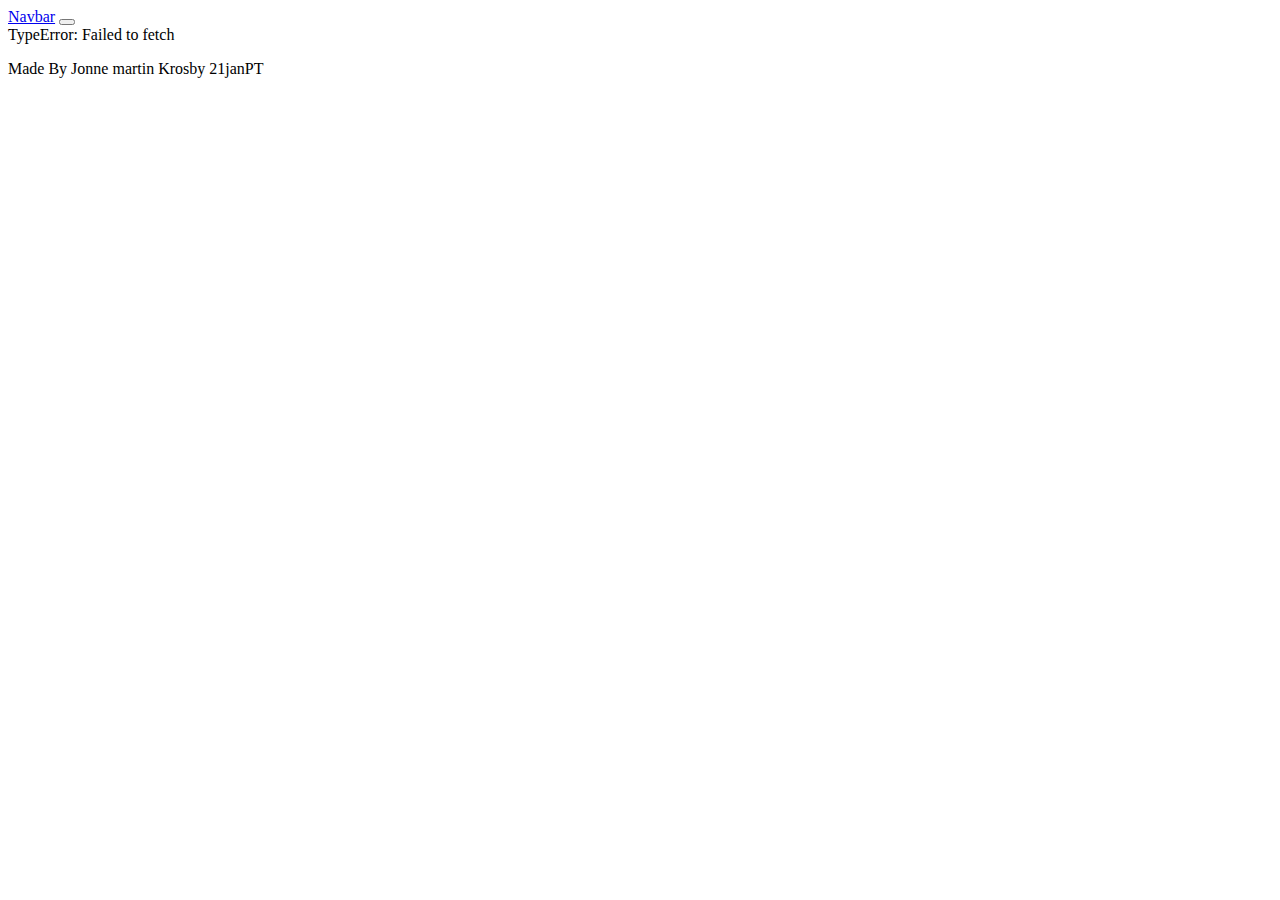
==== index.html @ 99fd49e2 "initial commit" ====
<!DOCTYPE html>
<html lang="en">
<head>
  <meta charset="UTF-8">
  <meta http-equiv="X-UA-Compatible" content="IE=edge">
  <meta name="viewport" content="width=device-width, initial-scale=1.0">
  <link href="styles/style.css" rel="stylesheet">
  <link href="https://cdn.jsdelivr.net/npm/bootstrap@5.3.0-alpha3/dist/css/bootstrap.min.css" rel="stylesheet" integrity="sha384-KK94CHFLLe+nY2dmCWGMq91rCGa5gtU4mk92HdvYe+M/SXH301p5ILy+dN9+nJOZ" crossorigin="anonymous">
  <title>Document</title>
</head>
<body>
  <header>
    <nav class="navbar navbar-expand-lg bg-body-tertiary">
      <div class="container-fluid">
        <a class="navbar-brand" href="index.html">Navbar</a>
        <button class="navbar-toggler" type="button" data-bs-toggle="collapse" data-bs-target="#navbarNav" aria-controls="navbarNav" aria-expanded="false" aria-label="Toggle navigation">
          <span class="navbar-toggler-icon"></span>
        </button>
        <div class="menu__container collapse navbar-collapse d-flex-lg justify-content-center" id="navbarNav">
        
        </div>
      </div>
    </nav>
    </div>
  </header>
  <main>
    <div class="filter__container"></div>
    <div class="results__container"></div>
  </main>
  <footer>
  <p>Made By Jonne martin Krosby 21janPT</p>
  </footer>
  <script src="https://cdn.jsdelivr.net/npm/bootstrap@5.3.0-alpha3/dist/js/bootstrap.bundle.min.js" integrity="sha384-ENjdO4Dr2bkBIFxQpeoTz1HIcje39Wm4jDKdf19U8gI4ddQ3GYNS7NTKfAdVQSZe" crossorigin="anonymous"></script>
  <script src="js/index.js" type="module"></script>
</body>
</html>
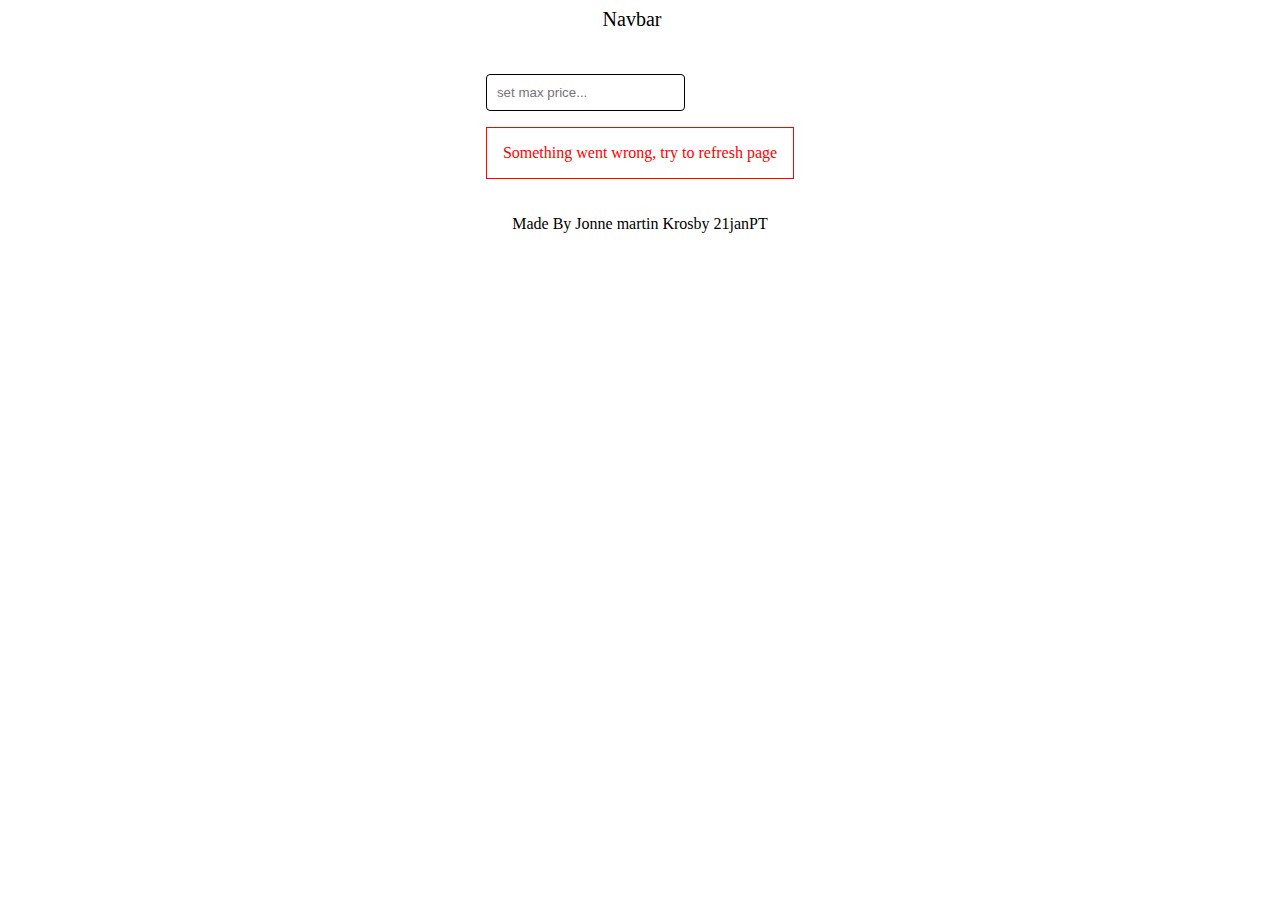
==== commit ff6dd313: "started on lvl 1 requriement" ====
--- a/index.html
+++ b/index.html
@@ -24,7 +24,9 @@
     </div>
   </header>
   <main>
-    <div class="filter__container"></div>
+    <div class="filter">
+      <input placeholder="set max price..." id="price"/>
+  </div>
     <div class="results__container"></div>
   </main>
   <footer>
--- a/styles/style.css
+++ b/styles/style.css
@@ -0,0 +1,121 @@
+body {
+  display: flex;
+  flex-direction: column;
+  gap: 20px;
+  align-items: center;
+}
+
+ul {
+  list-style: none;
+  display: flex;
+  gap: 20px;
+}
+
+a {
+  color: black;
+  text-decoration: none;
+  font-size: 20px;
+}
+
+a:hover,
+.active__page {
+  border-bottom: 2px solid black;
+}
+
+.filter input {
+  border: 1px solid black;
+  border-radius: 4px;
+  padding: 10px;
+}
+
+
+.results__container,
+.wish__container {
+  display: flex;
+  flex-wrap: wrap;
+  gap: 10px;
+  justify-content: center;
+  max-width: 1920px;
+}
+
+.card {
+  display: flex;
+  flex-direction: column;
+  background-color: lightblue;
+  padding: 10px;
+  width: 100%;
+  min-width: 250px;
+  max-width: 400px;
+  height: auto;
+  border-radius: 8px;
+  box-shadow: 0 6px 10px rgba(0, 0, 0, 0.1);
+}
+
+.card:nth-child(odd) {
+  background-color: lightcoral;
+}
+
+.card span {
+  font-style: oblique;
+  font-size: 16px;
+
+}
+
+button {
+  width: 60%;
+  height: 20px;
+  margin-left: auto;
+  background-color: white;
+  border: none;
+  border-radius: 4px;
+  cursor: pointer;
+}
+
+button:hover {
+  border: 2px solid black;
+}
+
+.color {
+  height: 10px;
+  width: 10px;
+}
+
+.message {
+  border: 1px solid grey;
+  color: grey;
+  margin-top: 1rem;
+  padding: 1rem;
+}
+
+.error {
+  border-color: red;
+  color: red;
+}
+
+.loading {
+  display: inline-block;
+  width: 80px;
+  height: 80px;
+  margin-left: 50%;
+}
+
+.loading:after {
+  content: " ";
+  display: block;
+  width: 64px;
+  height: 64px;
+  margin: 8px;
+  border-radius: 50%;
+  border: 6px solid #333;
+  border-color: #333 transparent #333 transparent;
+  animation: loading 1.2s linear infinite;
+}
+
+@keyframes loading {
+  0% {
+      transform: rotate(0deg);
+  }
+  100% {
+      transform: rotate(360deg);
+  }
+}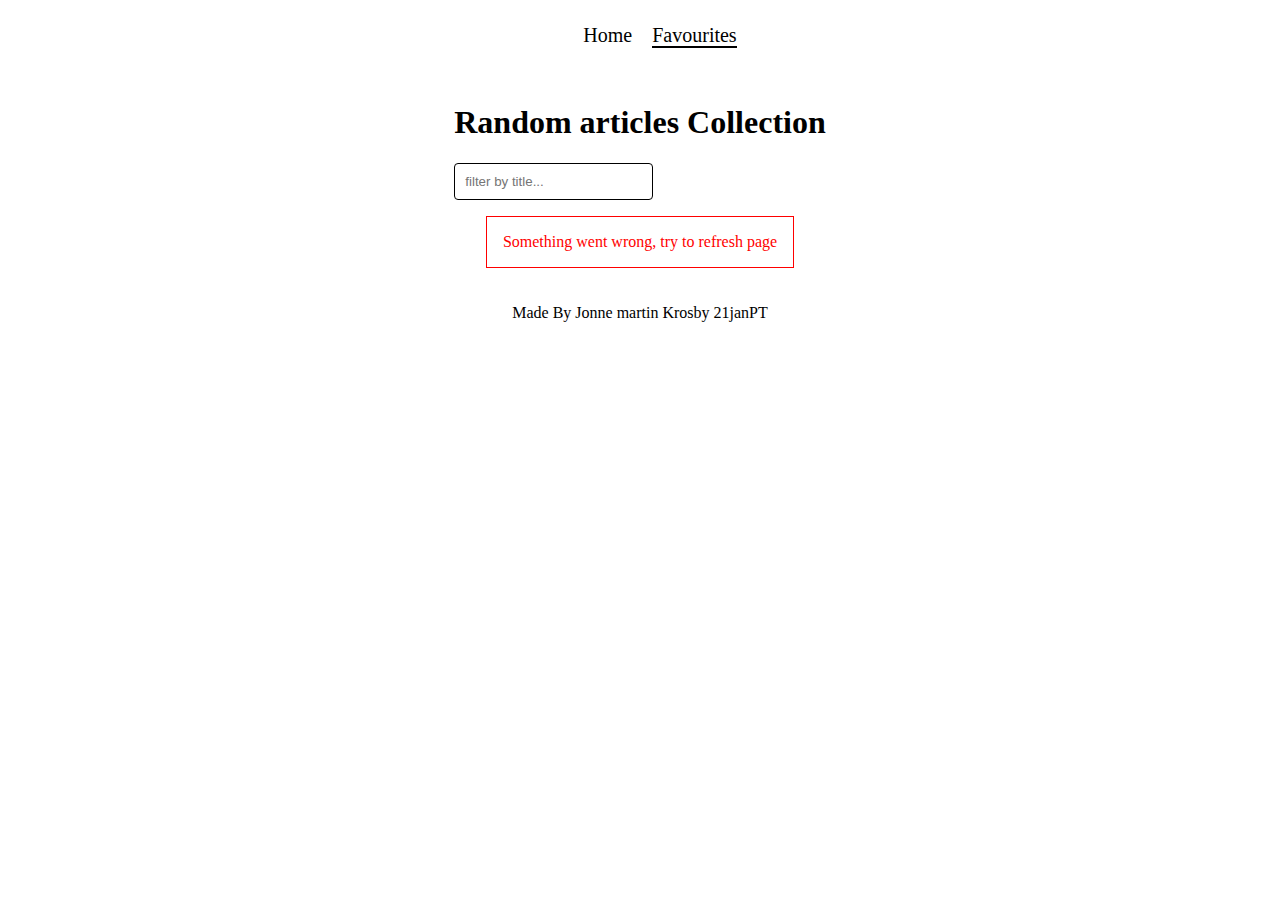
==== commit 50c75d02: "finished the functions for lvl 1" ====
--- a/index.html
+++ b/index.html
@@ -6,26 +6,19 @@
   <meta name="viewport" content="width=device-width, initial-scale=1.0">
   <link href="styles/style.css" rel="stylesheet">
   <link href="https://cdn.jsdelivr.net/npm/bootstrap@5.3.0-alpha3/dist/css/bootstrap.min.css" rel="stylesheet" integrity="sha384-KK94CHFLLe+nY2dmCWGMq91rCGa5gtU4mk92HdvYe+M/SXH301p5ILy+dN9+nJOZ" crossorigin="anonymous">
-  <title>Document</title>
+  <title>Home | Random articles Collection</title>
 </head>
 <body>
   <header>
-    <nav class="navbar navbar-expand-lg bg-body-tertiary">
-      <div class="container-fluid">
-        <a class="navbar-brand" href="index.html">Navbar</a>
-        <button class="navbar-toggler" type="button" data-bs-toggle="collapse" data-bs-target="#navbarNav" aria-controls="navbarNav" aria-expanded="false" aria-label="Toggle navigation">
-          <span class="navbar-toggler-icon"></span>
-        </button>
-        <div class="menu__container collapse navbar-collapse d-flex-lg justify-content-center" id="navbarNav">
-        
-        </div>
-      </div>
-    </nav>
-    </div>
+    <ul>  
+      <li><a href="index.html">Home</a></li>
+      <li><a class="active__page" href="favourites.html">Favourites</a></li>
+    </ul>
   </header>
   <main>
+    <h1>Random articles Collection</h1>
     <div class="filter">
-      <input placeholder="set max price..." id="price"/>
+      <input placeholder="filter by title..." id="title"/>
   </div>
     <div class="results__container"></div>
   </main>
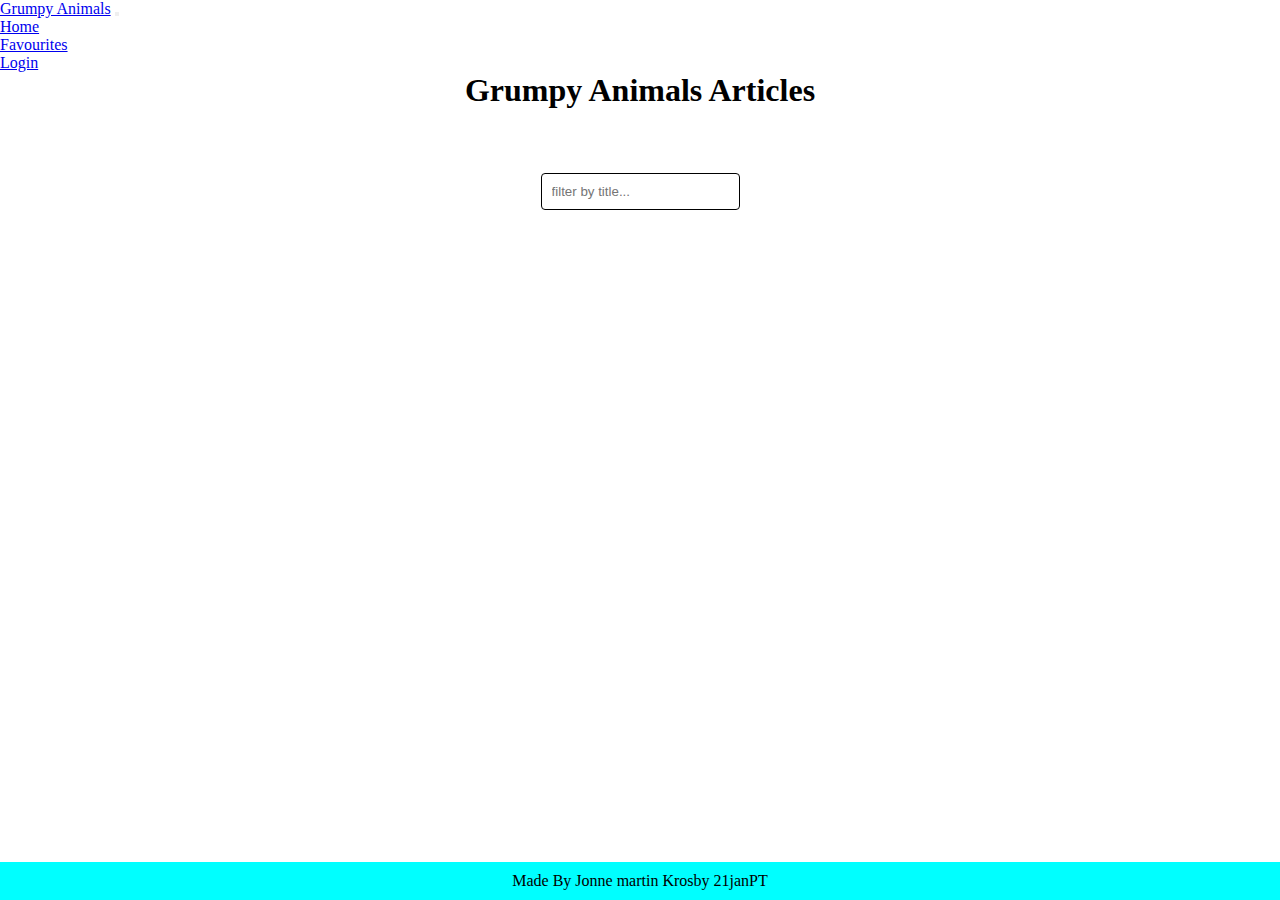
==== commit 279e1b65: "added dynamic navmenu and added login page." ====
--- a/index.html
+++ b/index.html
@@ -6,22 +6,30 @@
   <meta name="viewport" content="width=device-width, initial-scale=1.0">
   <link href="styles/style.css" rel="stylesheet">
   <link href="https://cdn.jsdelivr.net/npm/bootstrap@5.3.0-alpha3/dist/css/bootstrap.min.css" rel="stylesheet" integrity="sha384-KK94CHFLLe+nY2dmCWGMq91rCGa5gtU4mk92HdvYe+M/SXH301p5ILy+dN9+nJOZ" crossorigin="anonymous">
-  <title>Home | Random articles Collection</title>
+  <title>Grumpy Animals | Home</title>
 </head>
 <body>
-  <header>
-    <ul>  
-      <li><a href="index.html">Home</a></li>
-      <li><a class="active__page" href="favourites.html">Favourites</a></li>
-    </ul>
-  </header>
-  <main>
-    <h1>Random articles Collection</h1>
-    <div class="filter">
-      <input placeholder="filter by title..." id="title"/>
+  <div class="wrapper">
+    <header>
+      <nav class="navbar bg-body-tertiary">
+        <div class="container-fluid">
+          <a class="navbar-brand" href="index.html">Grumpy Animals</a>
+          <button class="navbar-toggler" type="button" data-bs-toggle="collapse" data-bs-target="#navbarNav" aria-controls="navbarNav" aria-expanded="false" aria-label="Toggle navigation">
+            <span class="navbar-toggler-icon"></span>
+          </button>
+          <div class="menu__container collapse navbar-collapse d-flex-lg justify-content-center" id="navbarNav">
+          </div>
+        </div>
+      </nav>
+    </header>
+    <main>
+      <h1>Grumpy Animals Articles</h1>
+      <div class="filter__container">
+        <input placeholder="filter by title..." id="title"/>
+    </div>
+      <div class="results__container"></div>
+    </main>
   </div>
-    <div class="results__container"></div>
-  </main>
   <footer>
   <p>Made By Jonne martin Krosby 21janPT</p>
   </footer>
--- a/styles/style.css
+++ b/styles/style.css
@@ -1,36 +1,52 @@
+@import "/styles/partials/navbar.css";
+
+*,
+*::after,
+*::before {
+  box-sizing: border-box;
+  padding: 0;
+  margin: 0;
+}
+
+html,
+body {
+  height: 100%;
+}
+
+.wrapper {
+  flex: 1 0 auto;
+  width: 100%;
+}
+
 body {
   display: flex;
   flex-direction: column;
-  gap: 20px;
   align-items: center;
 }
 
-ul {
-  list-style: none;
+footer {
   display: flex;
-  gap: 20px;
+  flex-shrink: 0;
+  justify-content: center;
+  width: 100%;
+  padding: 10px;
+  background-color: aqua;
 }
 
-a {
-  color: black;
-  text-decoration: none;
-  font-size: 20px;
+.filter__container,
+h1 {
+  text-align: center;
+  margin-bottom: 2em;
 }
 
-a:hover,
-.active__page {
-  border-bottom: 2px solid black;
-}
-
-.filter input {
+#title {
   border: 1px solid black;
   border-radius: 4px;
   padding: 10px;
 }
 
-
 .results__container,
-.wish__container {
+.favourites__container {
   display: flex;
   flex-wrap: wrap;
   gap: 10px;
@@ -41,7 +57,7 @@
 .card {
   display: flex;
   flex-direction: column;
-  background-color: lightblue;
+  background-color: lightblue !important;
   padding: 10px;
   width: 100%;
   min-width: 250px;
@@ -52,23 +68,22 @@
 }
 
 .card:nth-child(odd) {
-  background-color: lightcoral;
+  background-color: lightcoral !important;
 }
 
 .card span {
   font-style: oblique;
   font-size: 16px;
-
 }
 
-button {
+.card button {
   width: 60%;
-  height: 20px;
   margin-left: auto;
   background-color: white;
   border: none;
   border-radius: 4px;
   cursor: pointer;
+  border: 2px solid white;
 }
 
 button:hover {
@@ -118,4 +133,12 @@
   100% {
       transform: rotate(360deg);
   }
+}
+
+@media (max-width: 450px) {
+  .results__container,
+  #title {
+    width: 90%;
+    margin: 0 auto;
+  }
 }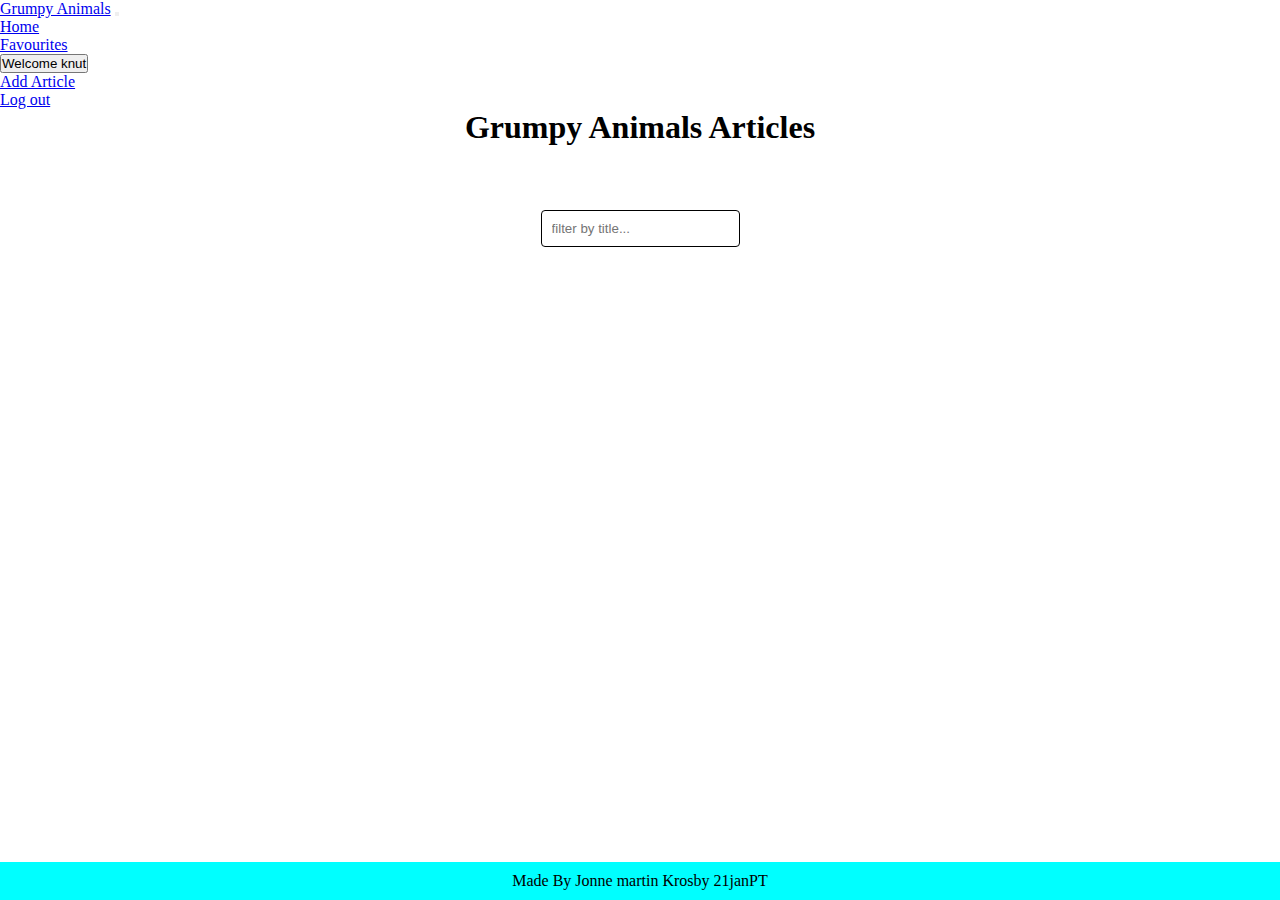
==== commit 4cda86db: "added add.html link in navmenu and a logout link." ====
--- a/index.html
+++ b/index.html
@@ -11,7 +11,7 @@
 <body>
   <div class="wrapper">
     <header>
-      <nav class="navbar bg-body-tertiary">
+      <nav class="navbar navbar-expand-lg bg-body-tertiary">
         <div class="container-fluid">
           <a class="navbar-brand" href="index.html">Grumpy Animals</a>
           <button class="navbar-toggler" type="button" data-bs-toggle="collapse" data-bs-target="#navbarNav" aria-controls="navbarNav" aria-expanded="false" aria-label="Toggle navigation">
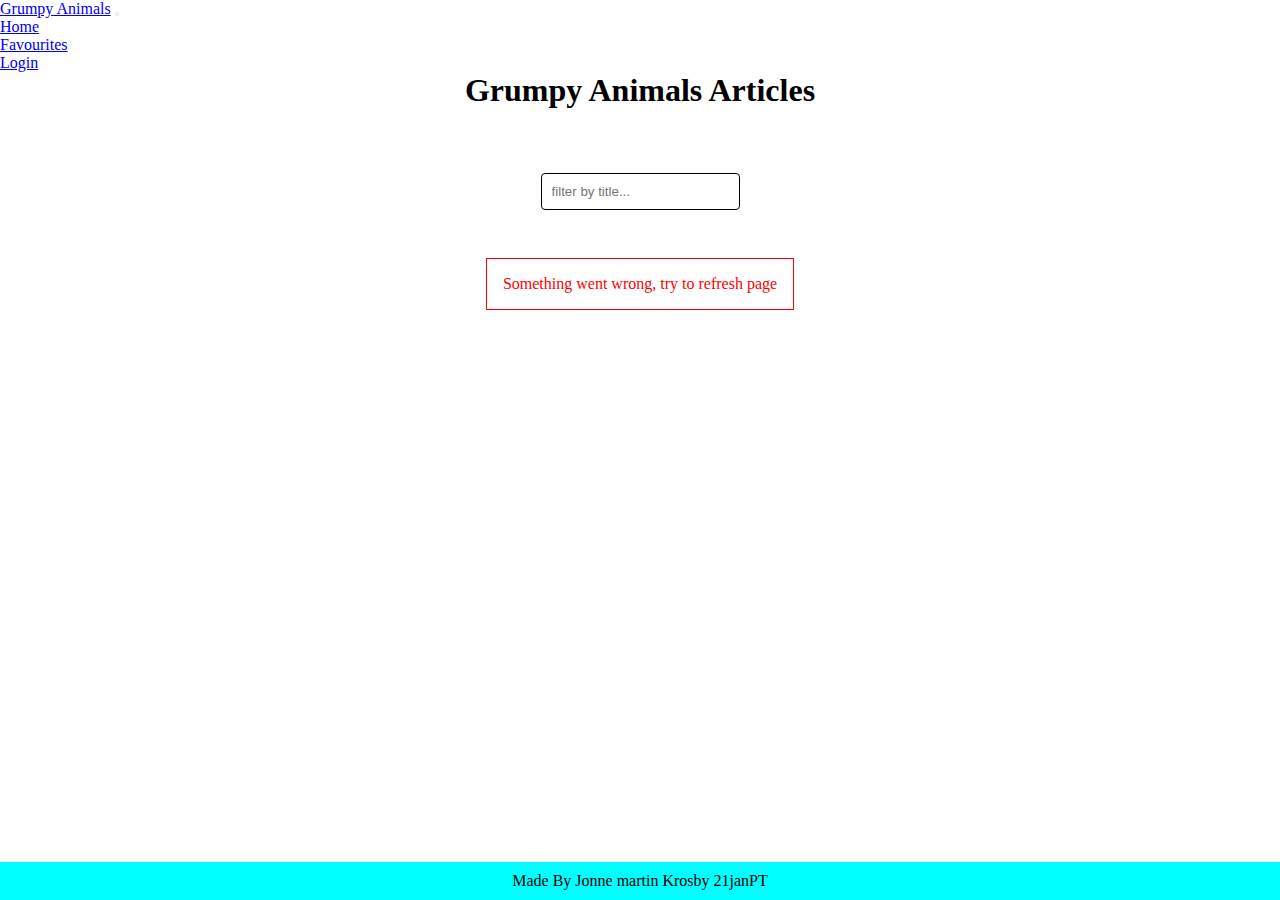
==== commit 98ddeca1: "added clearfavlist, fixed navbar, fixed filtering and some refactoring on html" ====
--- a/index.html
+++ b/index.html
@@ -27,7 +27,9 @@
       <div class="filter__container">
         <input placeholder="filter by title..." id="title"/>
     </div>
-      <div class="results__container"></div>
+      <div class="results__container">
+        <div class="loading"></div>
+      </div>
     </main>
   </div>
   <footer>
--- a/styles/style.css
+++ b/styles/style.css
@@ -52,6 +52,7 @@
   gap: 10px;
   justify-content: center;
   max-width: 1920px;
+  margin: 0 auto;
 }
 
 .card {
@@ -107,11 +108,30 @@
   color: red;
 }
 
+.error__input {
+  color: red;
+  border: 2px solid red !important;
+}
+
+.success {
+  color: rgb(129, 255, 129);
+  font-size: 1.2em;
+}
+
+.success__input {
+  border: 2px solid rgb(129, 255, 129) !important;
+}
+
+.clean--btn__container {
+  text-align: center;
+  margin-top: 2rem;
+  display: none;
+}
+
 .loading {
   display: inline-block;
   width: 80px;
   height: 80px;
-  margin-left: 50%;
 }
 
 .loading:after {
@@ -141,4 +161,6 @@
     width: 90%;
     margin: 0 auto;
   }
-}+}
+
+
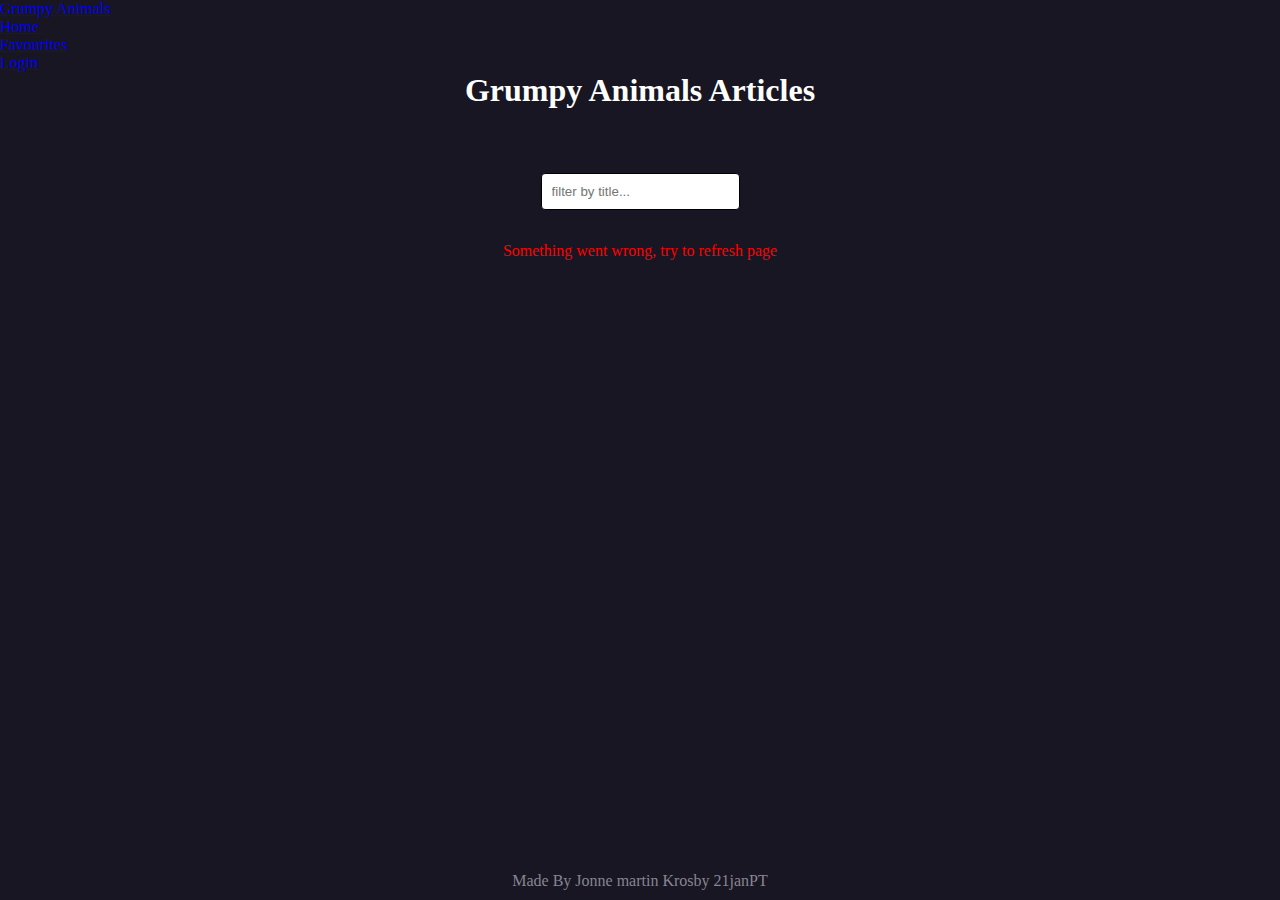
==== commit dc9e6961: "added more functions and fixed some styling to dark mode" ====
--- a/index.html
+++ b/index.html
@@ -11,7 +11,7 @@
 <body>
   <div class="wrapper">
     <header>
-      <nav class="navbar navbar-expand-lg bg-body-tertiary">
+      <nav class="navbar navbar-expand-lg bg-dark" data-bs-theme="dark">
         <div class="container-fluid">
           <a class="navbar-brand" href="index.html">Grumpy Animals</a>
           <button class="navbar-toggler" type="button" data-bs-toggle="collapse" data-bs-target="#navbarNav" aria-controls="navbarNav" aria-expanded="false" aria-label="Toggle navigation">
--- a/styles/style.css
+++ b/styles/style.css
@@ -1,4 +1,6 @@
 @import "/styles/partials/navbar.css";
+@import "/styles/partials/cards.css";
+@import "/styles/partials/loader.css";
 
 *,
 *::after,
@@ -22,6 +24,7 @@
   display: flex;
   flex-direction: column;
   align-items: center;
+  background-color: hsl(250, 21%, 11%) !important;
 }
 
 footer {
@@ -30,11 +33,12 @@
   justify-content: center;
   width: 100%;
   padding: 10px;
-  background-color: aqua;
+  color: hsl(246, 6%, 55%);
 }
 
 .filter__container,
 h1 {
+  color: #ffffff !important;
   text-align: center;
   margin-bottom: 2em;
 }
@@ -45,50 +49,15 @@
   padding: 10px;
 }
 
-.results__container,
-.favourites__container {
-  display: flex;
-  flex-wrap: wrap;
-  gap: 10px;
-  justify-content: center;
-  max-width: 1920px;
+form,
+.message__container {
+  width: 80%;
+  max-width: 600px;
   margin: 0 auto;
 }
 
-.card {
-  display: flex;
-  flex-direction: column;
-  background-color: lightblue !important;
-  padding: 10px;
-  width: 100%;
-  min-width: 250px;
-  max-width: 400px;
-  height: auto;
-  border-radius: 8px;
-  box-shadow: 0 6px 10px rgba(0, 0, 0, 0.1);
-}
-
-.card:nth-child(odd) {
-  background-color: lightcoral !important;
-}
-
-.card span {
-  font-style: oblique;
-  font-size: 16px;
-}
-
-.card button {
-  width: 60%;
-  margin-left: auto;
-  background-color: white;
-  border: none;
-  border-radius: 4px;
-  cursor: pointer;
-  border: 2px solid white;
-}
-
-button:hover {
-  border: 2px solid black;
+button {
+  border: none !important;
 }
 
 .color {
@@ -97,10 +66,7 @@
 }
 
 .message {
-  border: 1px solid grey;
   color: grey;
-  margin-top: 1rem;
-  padding: 1rem;
 }
 
 .error {
@@ -114,12 +80,12 @@
 }
 
 .success {
-  color: rgb(129, 255, 129);
+  color: hsl(152, 38%, 42%);
   font-size: 1.2em;
 }
 
 .success__input {
-  border: 2px solid rgb(129, 255, 129) !important;
+  border: 2px solid hsl(152, 38%, 42%) !important;
 }
 
 .clean--btn__container {
@@ -128,39 +94,27 @@
   display: none;
 }
 
-.loading {
-  display: inline-block;
-  width: 80px;
-  height: 80px;
+#add_article__form,
+#edit_article__form {
+  display: none;
 }
 
-.loading:after {
-  content: " ";
-  display: block;
-  width: 64px;
-  height: 64px;
-  margin: 8px;
-  border-radius: 50%;
-  border: 6px solid #333;
-  border-color: #333 transparent #333 transparent;
-  animation: loading 1.2s linear infinite;
-}
-
-@keyframes loading {
-  0% {
-      transform: rotate(0deg);
-  }
-  100% {
-      transform: rotate(360deg);
-  }
+label,
+.form-text {
+  color: #ffffff !important;
 }
 
 @media (max-width: 450px) {
+
   .results__container,
   #title {
     width: 90%;
     margin: 0 auto;
   }
-}
 
-
+  .btn__container {
+    flex-direction: column;
+    gap: 15px;
+    align-items: center;
+  }
+}